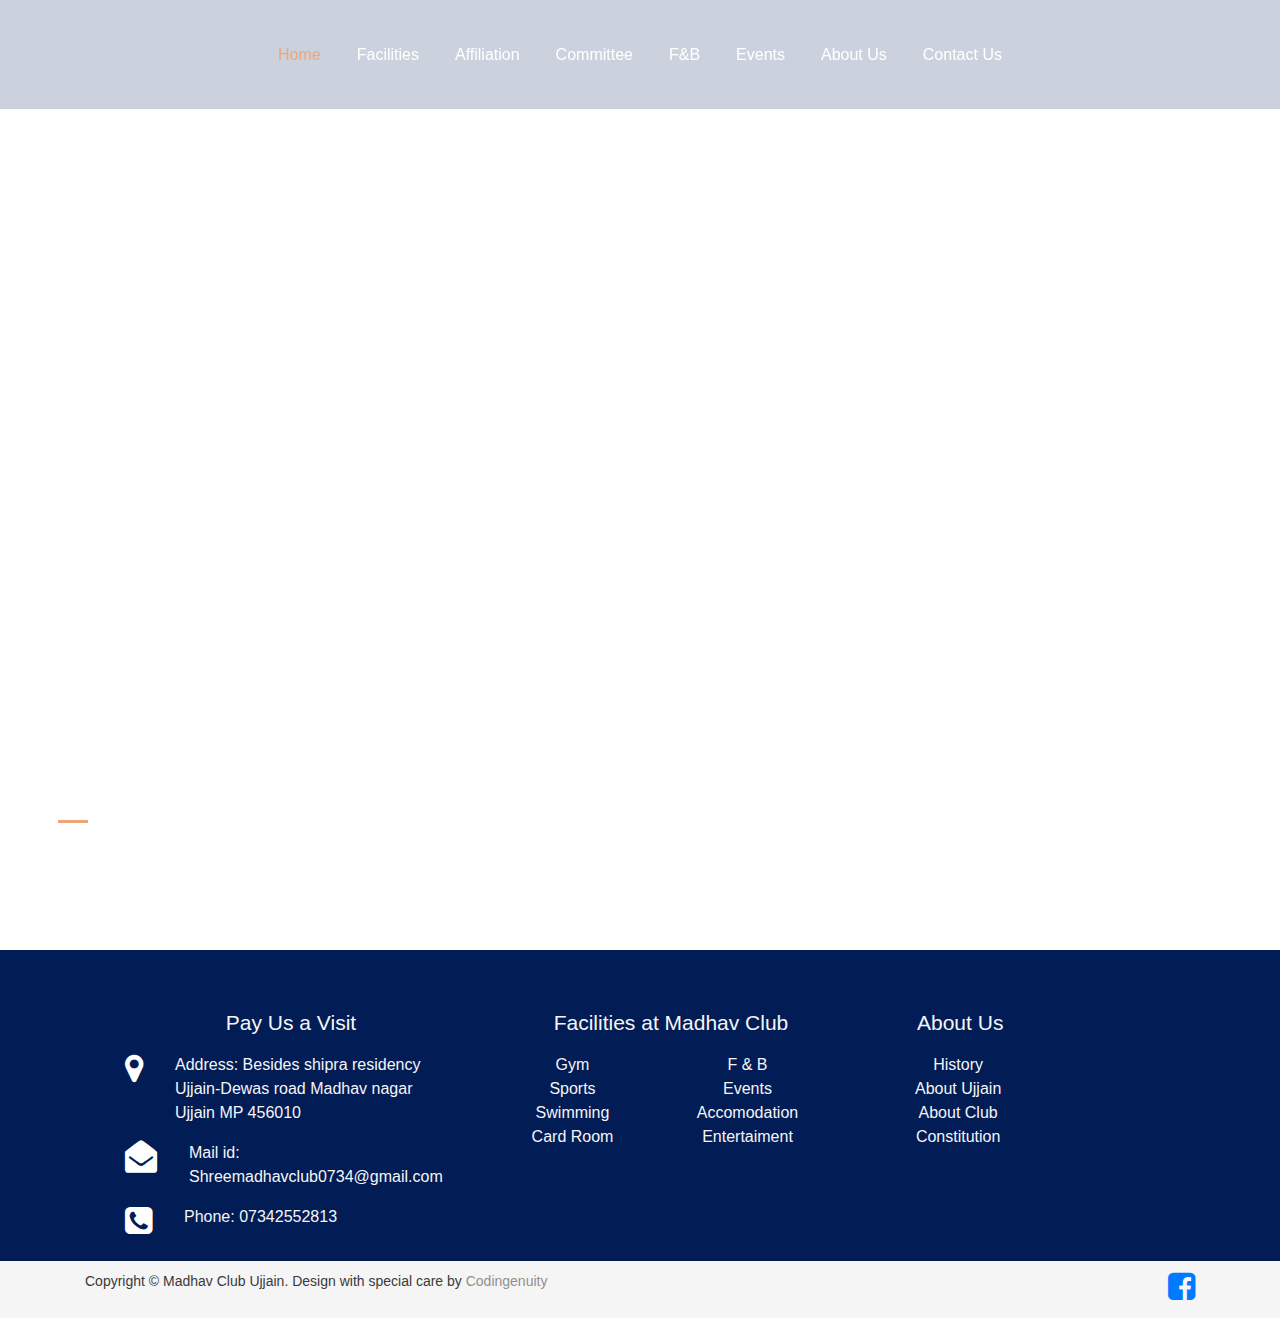
==== index.html @ c6f8807d "Commit" ====
<!DOCTYPE html>
<html lang="en">
<head>
    <meta charset="UTF-8">
    <meta http-equiv="X-UA-Compatible" content="IE=edge">
    <meta name="viewport" content="width=device-width, initial-scale=1.0">
    <title>Madhav Club</title>
    <link href="./css/bootstrap.min.css" rel="stylesheet" type="text/css">
    <link href="./css/fontawesome-all.min.css" rel="stylesheet" type="text/css">
    <link href="./css/animate.min.css" rel="stylesheet" type="text/css">
    <link href="./css/slicknav.min.css" rel="stylesheet" type="text/css">
    <link href="./css/owl.carousel.min.css" rel="stylesheet" type="text/css">
    <link href="./css/magnific-popup.css" rel="stylesheet" type="text/css">
    <link href="./css/style.css" rel="stylesheet" type="text/css">
    <link rel="stylesheet" href="https://cdnjs.cloudflare.com/ajax/libs/font-awesome/4.7.0/css/font-awesome.min.css">
    <link rel="stylesheet" href="https://maxcdn.bootstrapcdn.com/bootstrap/4.5.2/css/bootstrap.min.css">
    <script src="https://cdnjs.cloudflare.com/ajax/libs/popper.js/1.16.0/umd/popper.min.js"></script>
    <script src="https://maxcdn.bootstrapcdn.com/bootstrap/4.5.2/js/bootstrap.min.js"></script>
</head>
<body>
    <header>
        <nav>
            <ul>
                <li>
                    <a href="#home">Home</a></li>
                <li class="dropdown">
                    <a href="#">Facilities</a>
                    <div class="dropdown-menu">
                        <a class="dropdown-item" href="#">Sports</a>
                        <a class="dropdown-item" href="#">Accomodation</a>
                        <a class="dropdown-item" href="#">Events</a>
                        <a class="dropdown-item" href="#">Club Talk</a>
                        <a class="dropdown-item" href="#">Entertaiment</a>
                    </div>
                </li>
                <li><a href="#">Affiliation</a></li>
                <li><a href="#">Committee</a></li>
                <li class="dropdown">
                    <a href="#">F&B</a>
                    <div class="dropdown-menu">
                        <a class="dropdown-item" href="#">Restaurant</a>
                        <a class="dropdown-item" href="#">Bar</a>
                    </div>
                </li>
                <li><a href="#">Events</a></li>
                <li><a href="#">About Us</a></li>
                <li><a href="#">Contact Us</a></li>
            </ul>
        </nav>
    </header>
    <!-- <nav class="navibar navibar-expand-sm bg-light navibar-dark opacity-less">
        <ul class="navibar-navi navibar-navi-center opacity-less">

            <li class="drop1">
                <div class="merry">
                    <a class="navb-link text-uppercase " href="#">Sports </a>
                    <div class="drop-content1">
                        <div class="row">
                            <div class="col-sm-6 ">
                                <a class="navi-link " href="#">Badminton</a>
                                <hr />
                                <a class="navi-link " href="#">Squash</a>
                                <hr />
                                <a class="navi-link " href="#">Table Tenis</a>
                                <hr/>
                                <a class="navi-link " href="#">Tennis</a>
                            </div>

                            <div class="col-sm-6"></div>
                        </div>
                    </div>
                </div>
            </li>

            <li class="drop2">
                <div class="merry">
                    <a class="navb-link text-uppercase " href="#">Recreaction </a>
                    <div class="drop-content2 text-truncate text-left font-weight-normal">
                        <div class="row">
                            <div class="col-sm-6">
                                <a class="navi-link" href="#">Swimming Pool</a>
                                <hr />
                                <a class="navi-link" href="#">Gym</a>

                            </div>
                            <div class="col-sm-6"></div>
                        </div>
                    </div>
                </div>
            </li>

            <li class="drop3">
                <div class="merry">
                    <a class="navb-link text-uppercase" href="#">Card Room </a>
                    <div class="drop-content3 text-truncate text-left font-weight-normal">
                        <div class="row">
                            <div class="col-sm-6">
                                <a class="navi-link" href="#">Billiards</a>
                                <hr />
                                <a class="navi-link" href="#">Snooker</a>

                            </div>
                            <div class="col-sm-6"></div>
                        </div>
                    </div>
                </div>
            </li>

        </ul>
    </nav> -->
    <main id="home">
        <section class="owl-carousel slider-carousel">
            <div class=single-slider data-background="./images/gym1.jpg"></div>
            <div class=single-slider data-background="./images/gym1.jpg"></div>
            <div class=single-slider data-background="./images/gym1.jpg"></div>

        </section>
</main>
<footer>
    <div class="container">
        <div class="row">
            <div class="col-lg-4 col-md-12 col-12 footerdiv">
                <div class="maddress">
                    <h1> Pay Us a Visit</h1>
                    <ul>

                        <li class="addlist">
                            <div class="iconlist">
                                <i class="fa fa-map-marker fa-2x" aria-hidden="true"></i>
                                <p> Address: Besides shipra residency Ujjain-Dewas road Madhav nagar Ujjain MP 456010</p>
                            </div>
                        </li>
                        <li class="addlist">
                            <div class="iconlist">
                                <i class="fa fa-envelope-open fa-2x" aria-hidden="true"></i>
                                <p>Mail id: Shreemadhavclub0734@gmail.com</p>
                            </div>
                        </li>
                        <li class="addlist">
                            <div class="iconlist">
                                <i class="fa fa-phone-square fa-2x" aria-hidden="true"></i>
                                <p>Phone: 07342552813 </p>
                            </div>
                        </li>
                    </ul>
                </div>
            </div>

            <div class="col-lg-4 col-md-12 col-12 facidiv">
                <div class="maddress">
                    <h1> Facilities at Madhav Club</h1>
                    <div class="twofacility">
                        <div class="fac1">
                            <ul class="implinks">
                                <LI> <a href="#"> Gym</a></LI>
                                <LI> <a href="#">Sports </a></LI>
                                <LI> <a href="#">Swimming </a></LI>
                                <LI> <a href="#"> Card Room</a></LI>
                            </ul>
                        </div>

                        <div class="fac2">
                            <ul class="implinks">
                                <LI> <a href="#"> F & B</a></LI>
                                <LI> <a href="#"> Events</a></LI>
                                <LI> <a href="#"> Accomodation</a></LI>
                                <LI> <a href="#"> Entertaiment</a></LI>
                            </ul>
                        </div>
                    </div>

                </div>
            </div>

            <div class="col-lg-4 col-md-12 col-12 ">
                <div class="maddress">
                    <h3> About Us</h3>
                    <div class="fac3">
                        <ul class="implinks">
                            <LI> <a href="#"> History</a></LI>
                            <LI> <a href="#"> About Ujjain</a></LI>
                            <LI> <a href="#"> About Club</a></LI>
                            <LI> <a href="#"> Constitution</a></LI>
                        </ul>
                    </div>

                </div>
            </div>
        </div>
    </div>
</footer>

<div id="subfooter">
    <div class="container">
        <div class="row">
            <div class="col-lg-9 col-md-12 col-12">

                <div class="mlinks">
                    <p>Copyright <span>&copy; Madhav Club Ujjain. Design with special care by <a href="https://codingenuity.com/index.html"> Codingenuity</a>
      </div>
    </div>

    <div class="col-lg-3 col-md-12 col-12">
  <div class="mfacebook">
    <a href="#" class="facebook" target="fac">
    <i class="fa fa-facebook-square fa-2x float-right " aria-hidden="true" id="fb"></i>
  </a>
  </div>
</div>

    
    <script src="./js/jquery-3.5.1.min.js"></script>
    <script src="./js/bootstrap.bundle.min.js"></script>
    <script src="./js/jquery.slicknav.min.js"></script>
    <script src="./js/owl.carousel.min.js"></script>
    <script src="./js/jquery.magnific-popup.min.js"></script>
    <script src="./js/wow.min.js"></script>
    <script src="./js/imagesloaded.pkgd.min.js"></script>
    <script src="./js/isotope.pkgd.min.js"></script>
    <script src="./js/jquery.parallax-1.1.3.js"></script>
    <script src="./js/jquery.waypoints.min.js"></script>
    <script src="./js/jquery.counterup.min.js"></script>
    <script src="./js/jquery.scrollUp.min.js"></script>
    <script src="./js/main.js"></script>
</body>
</html>
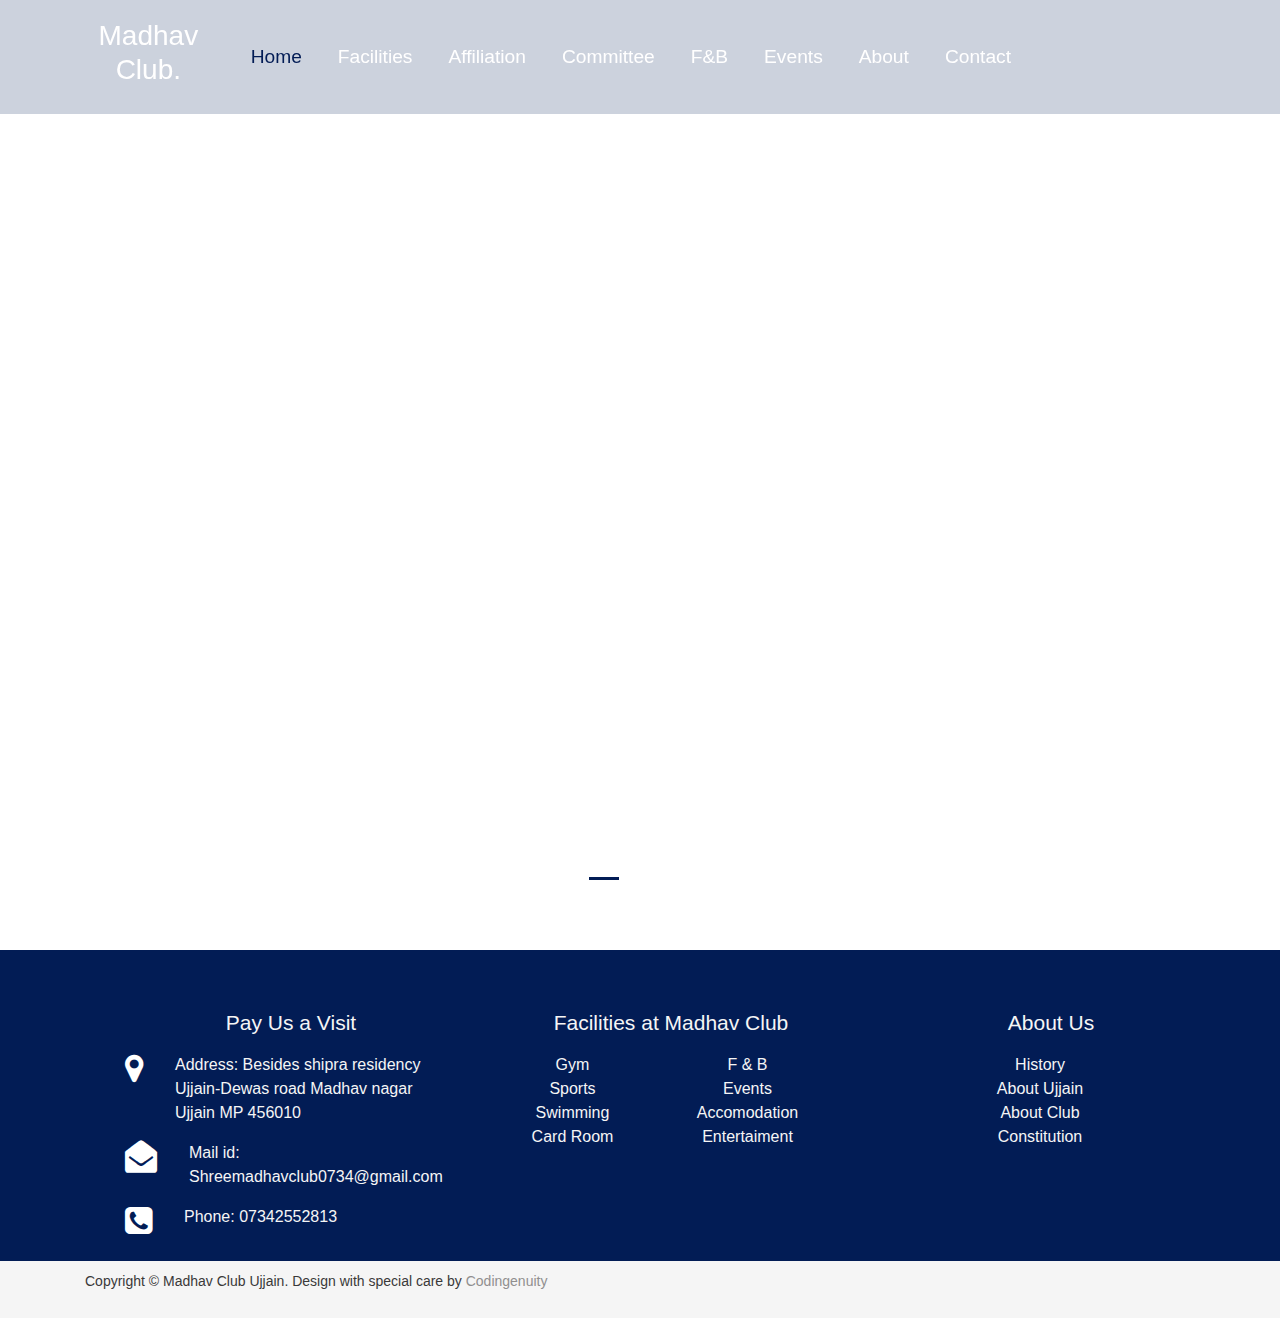
==== commit 43518b88: "Commit" ====
--- a/index.html
+++ b/index.html
@@ -19,34 +19,47 @@
 </head>
 <body>
     <header>
-        <nav>
-            <ul>
-                <li>
-                    <a href="#home">Home</a></li>
-                <li class="dropdown">
-                    <a href="#">Facilities</a>
-                    <div class="dropdown-menu">
-                        <a class="dropdown-item" href="#">Sports</a>
-                        <a class="dropdown-item" href="#">Accomodation</a>
-                        <a class="dropdown-item" href="#">Events</a>
-                        <a class="dropdown-item" href="#">Club Talk</a>
-                        <a class="dropdown-item" href="#">Entertaiment</a>
-                    </div>
-                </li>
-                <li><a href="#">Affiliation</a></li>
-                <li><a href="#">Committee</a></li>
-                <li class="dropdown">
-                    <a href="#">F&B</a>
-                    <div class="dropdown-menu">
-                        <a class="dropdown-item" href="#">Restaurant</a>
-                        <a class="dropdown-item" href="#">Bar</a>
-                    </div>
-                </li>
-                <li><a href="#">Events</a></li>
-                <li><a href="#">About Us</a></li>
-                <li><a href="#">Contact Us</a></li>
-            </ul>
-        </nav>
+        <div class="container-fluid">
+            <div class="row align-items-center">
+                <div class="col-md-4 col-xl-2"><a href="./index.html" class=logo>
+                    <!--                <img alt="" src="{% static 'img/logo.png' %}">--></a>
+                    <center><h3 style="color:#fff;">Madhav Club.</h3></center>
+                </div>
+                <div class="col-xl-7 d-none d-xl-block" style="font-size:120%; margin-left:40px;">
+                    <nav>
+                        <ul>
+                            <li>
+                                <a href="#home">Home</a></li>
+                            <li class="dropdown">
+                                <a href="#">Facilities</a>
+                                <div class="dropdown-menu">
+                                    <a class="dropdown-item" href="#">Sports</a>
+                                    <a class="dropdown-item" href="#">Accomodation</a>
+                                    <a class="dropdown-item" href="#">Events</a>
+                                    <a class="dropdown-item" href="#">Club Talk</a>
+                                    <a class="dropdown-item" href="#">Entertaiment</a>
+                                </div>
+                            </li>
+                            <li><a href="#">Affiliation</a></li>
+                            <li><a href="#">Committee</a></li>
+                            <li class="dropdown">
+                                <a href="#">F&B</a>
+                                <div class="dropdown-menu">
+                                    <a class="dropdown-item" href="#">Restaurant</a>
+                                    <a class="dropdown-item" href="#">Bar</a>
+                                </div>
+                            </li>
+                            <li><a href="#">Events</a></li>
+                            <li><a href="#">About</a></li>
+                            <li><a href="#">Contact</a></li>
+                        </ul>
+                    </nav>
+                </div>
+                <div class="col-lg-12 d-xl-none">
+                    <div class=mobile-menu></div>
+                </div>
+            </div>
+        </div>
     </header>
     <!-- <nav class="navibar navibar-expand-sm bg-light navibar-dark opacity-less">
         <ul class="navibar-navi navibar-navi-center opacity-less">
@@ -174,8 +187,8 @@
 
             <div class="col-lg-4 col-md-12 col-12 ">
                 <div class="maddress">
-                    <h3> About Us</h3>
-                    <div class="fac3">
+                    <h1>About Us</h1>
+                    <div class="fac2">
                         <ul class="implinks">
                             <LI> <a href="#"> History</a></LI>
                             <LI> <a href="#"> About Ujjain</a></LI>
@@ -197,17 +210,11 @@
 
                 <div class="mlinks">
                     <p>Copyright <span>&copy; Madhav Club Ujjain. Design with special care by <a href="https://codingenuity.com/index.html"> Codingenuity</a>
-      </div>
-    </div>
-
-    <div class="col-lg-3 col-md-12 col-12">
-  <div class="mfacebook">
-    <a href="#" class="facebook" target="fac">
-    <i class="fa fa-facebook-square fa-2x float-right " aria-hidden="true" id="fb"></i>
-  </a>
-  </div>
+                </div>
+            </div>
+        </div>
+    </div>    
 </div>
-
     
     <script src="./js/jquery-3.5.1.min.js"></script>
     <script src="./js/bootstrap.bundle.min.js"></script>
--- a/css/style.css
+++ b/css/style.css
@@ -55,7 +55,12 @@
 
 nav ul li.active a,
 nav ul li:hover a {
-    color: #eea676
+    color: #021c55
+}
+
+.fixed-top nav ul li.active a,
+.fixed-top nav ul li:hover a {
+    color: #5aa8e8
 }
 
 nav ul li a::before {
@@ -69,11 +74,89 @@
     transition-duration: .3s
 }
 
-/* nav ul li.active a::before,
-nav ul li:hover a::before {
-    background-color: #eea676;
-    width: 100%
-} */
+.slicknav_menu {
+    font-size: inherit;
+    background: #fff;
+    padding: 0;
+    position: absolute;
+    top: 15px;
+    left: 15px;
+    right: 15px;
+    z-index: 1
+}
+
+.slicknav_btn {
+    background-color: transparent;
+    border-radius: 0;
+    padding: 0;
+    margin: -54px 0 0
+}
+
+.slicknav_menu .slicknav_icon-bar {
+    background-color: #fff;
+    border-radius: 0;
+    box-shadow: none;
+    height: 3px;
+    width: 30px;
+    margin: 5px 0;
+    transition-duration: .3s
+}
+
+.slicknav_menu .slicknav_icon {
+    float: none
+}
+
+.slicknav_menu .slicknav_open .slicknav_icon-bar:nth-child(1) {
+    transform: rotate(45deg) translate(1px, 7px)
+}
+
+.slicknav_menu .slicknav_open .slicknav_icon-bar:nth-child(2) {
+    opacity: 0
+}
+
+.slicknav_menu .slicknav_open .slicknav_icon-bar:nth-child(3) {
+    transform: rotate(-45deg) translateY(-6px);
+    position: relative;
+    top: -1px
+}
+
+.slicknav_nav a {
+    color: #056c5f;
+    font-weight: 500
+}
+
+.slicknav_nav .slicknav_row:hover {
+    background-color: #021c5533;
+    border-radius: 0;
+    color: #fff
+}
+
+.slicknav_nav a:hover {
+    background-color: #021c55;
+    border-radius: 0;
+    color: #fff
+}
+.fixed-top .slicknav_nav a:hover {
+    background-color: #5aa8e8;
+    border-radius: 0;
+    color: #fff
+}
+
+.slicknav_nav .slicknav_row:hover a {
+    color: #fff
+}
+
+.slicknav_arrow {
+    float: right
+}
+
+.slicknav_icon:hover .slicknav_icon-bar {
+    background-color: #021c55
+}
+
+.fixed-top .slicknav_icon:hover .slicknav_icon-bar {
+    background-color: #5aa8e8
+}
 
 .dropdown-item:hover {
     color: #021c55 !important;
@@ -367,12 +450,12 @@
     position: absolute;
     right: 0;
     left: 0;
-    bottom: 120px;
-    width: 1200px;
-    margin-right: auto;
-    margin-left: auto;
+    bottom: 70px;
+    width: 100%;
     padding-right: 15px;
-    padding-left: 15px
+    padding-left: 15px;
+    display: flex;
+    justify-content: center;
 }
 
 .slider-carousel .owl-dots .owl-dot {
@@ -385,9 +468,8 @@
 }
 
 .slider-carousel .owl-dots .owl-dot.active {
-    background-color: #eea676
-}
-
+    background-color: #021c55
+}
 
 
 
@@ -524,4 +606,78 @@
     transition: 0.4s opacity ease-in-out;
 }
 
-
+@media (max-width: 575.98px) {
+    #slider{
+        width: 100%;
+    }
+
+}
+@media (min-width:576px) and (max-width:767.98px) {
+    .slider-carousel .owl-dots {
+        width: 540px
+    }
+}
+
+@media (max-width:768px) {
+    header {
+        padding: 15px 0
+    }
+    .slicknav_btn {
+        margin-top: -45px
+    }
+    .single-slider {
+        min-height: 780px
+    }
+    .slider-text h2 {
+        font-size: 34px
+    }
+    .slider-thumb {
+        display: none
+    }
+    .slider-carousel .owl-dots {
+        bottom: 90px;
+        width: 100%
+    }
+}
+
+
+@media (min-width:768px) and (max-width:991.98px) {
+    header {
+        padding: 15px 30px
+    }
+    .single-slider {
+        min-height: 780px
+    }
+    .slider-thumb {
+        display: none
+    }
+    .slider-carousel .owl-dots {
+        width: 720px
+    }
+}
+
+@media (min-width:992px) and (max-width:1199.98px) {
+    header {
+        padding: 15px 30px
+    }
+    .single-slider {
+        min-height: 780px
+    }
+    .slider-thumb {
+        display: none
+    }
+    .slider-carousel .owl-dots {
+        width: 960px
+    }
+}
+
+@media (min-width:1200px){
+    header {
+        padding-right: 50px;
+        padding-left: 50px
+    }
+    .slider-thumb {
+        right: 0;
+        width: 660px
+    }
+}
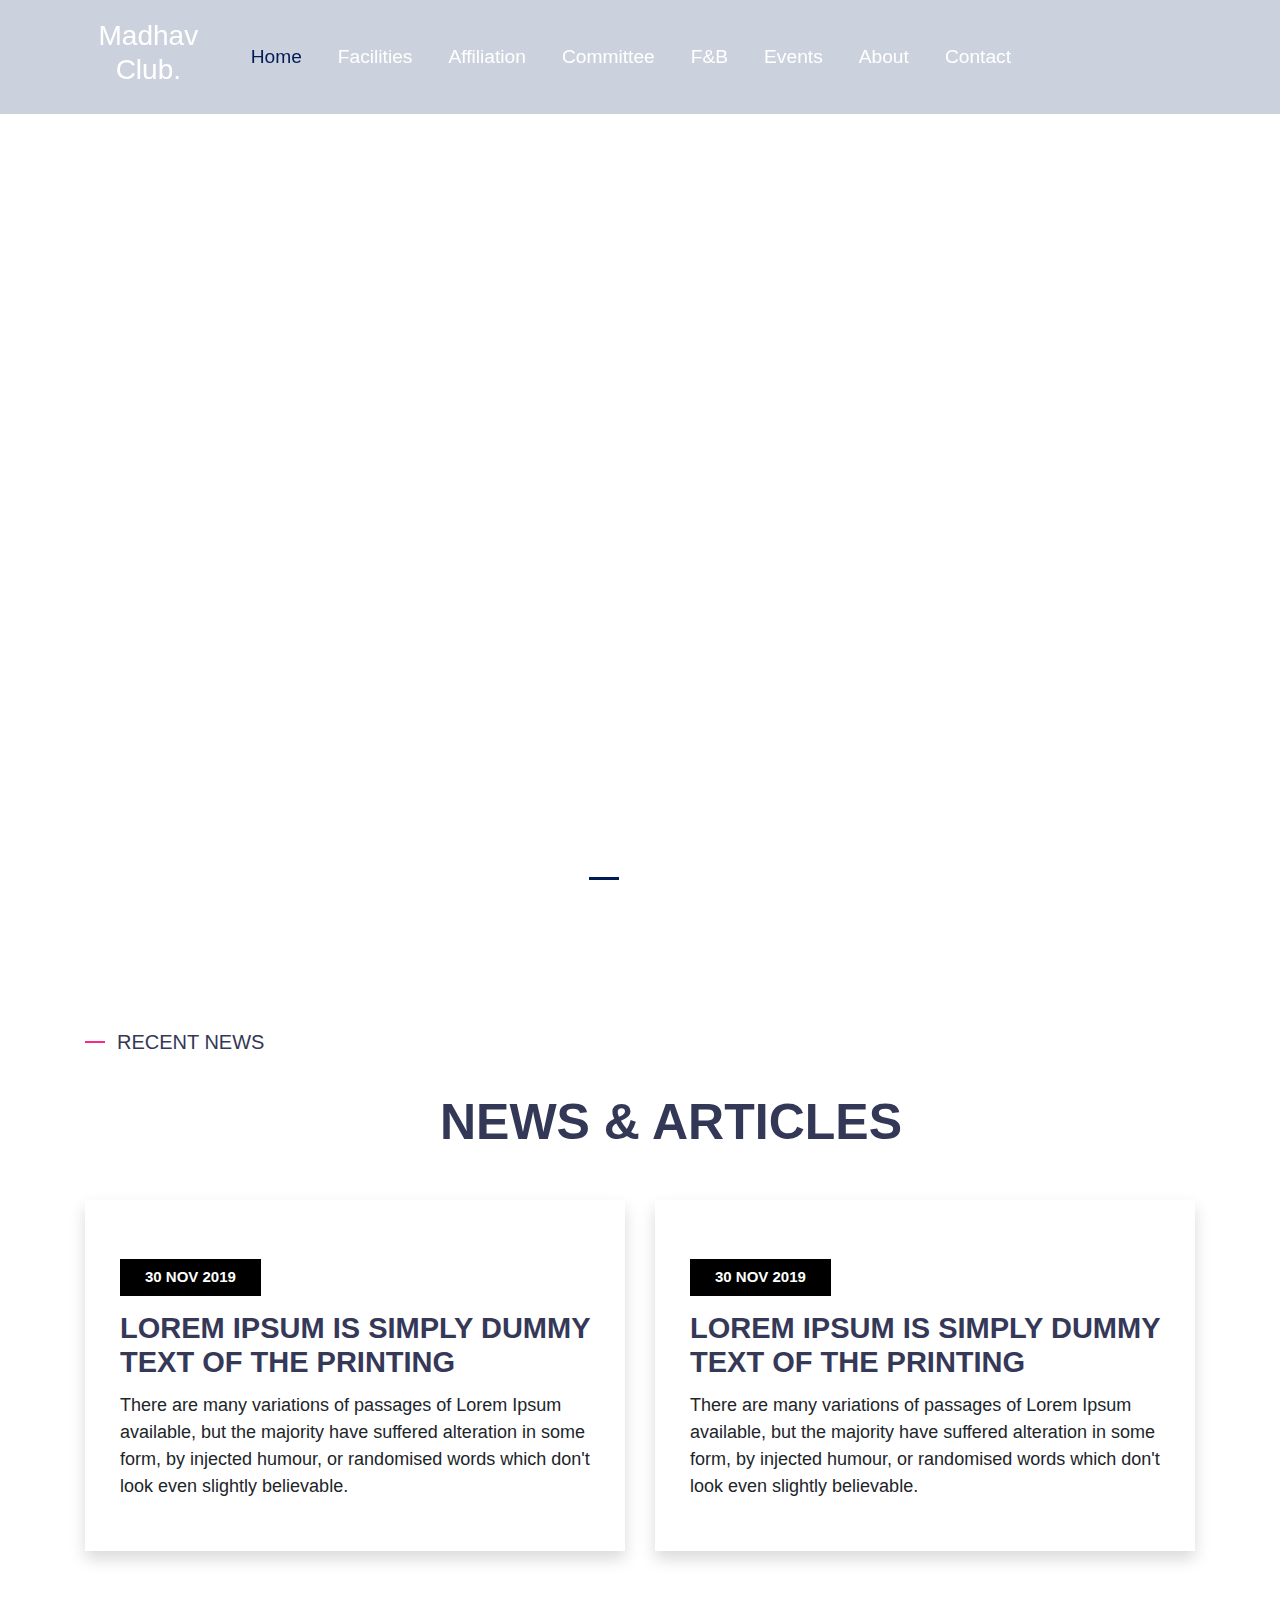
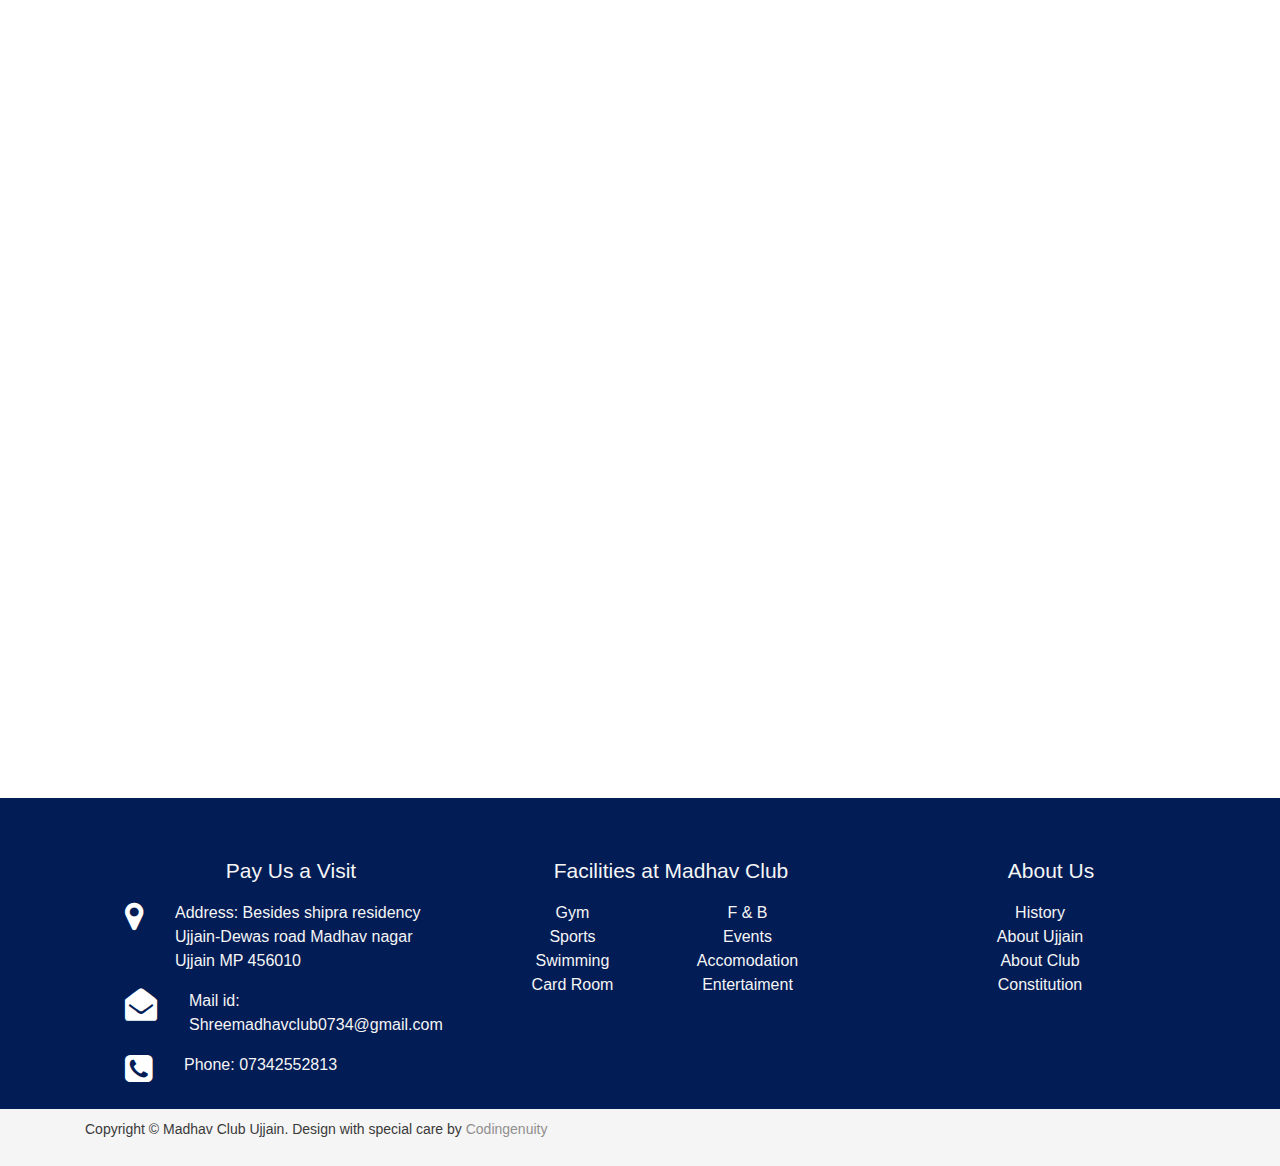
==== commit 5d7f1203: "Commit" ====
--- a/index.html
+++ b/index.html
@@ -1,5 +1,6 @@
 <!DOCTYPE html>
 <html lang="en">
+
 <head>
     <meta charset="UTF-8">
     <meta http-equiv="X-UA-Compatible" content="IE=edge">
@@ -14,22 +15,28 @@
     <link href="./css/style.css" rel="stylesheet" type="text/css">
     <link rel="stylesheet" href="https://cdnjs.cloudflare.com/ajax/libs/font-awesome/4.7.0/css/font-awesome.min.css">
     <link rel="stylesheet" href="https://maxcdn.bootstrapcdn.com/bootstrap/4.5.2/css/bootstrap.min.css">
+    <link rel="stylesheet" type="text/css" href="https://cdnjs.cloudflare.com/ajax/libs/twitter-bootstrap/4.3.1/css/bootstrap.css">
     <script src="https://cdnjs.cloudflare.com/ajax/libs/popper.js/1.16.0/umd/popper.min.js"></script>
     <script src="https://maxcdn.bootstrapcdn.com/bootstrap/4.5.2/js/bootstrap.min.js"></script>
 </head>
+
 <body>
     <header>
         <div class="container-fluid">
             <div class="row align-items-center">
                 <div class="col-md-4 col-xl-2"><a href="./index.html" class=logo>
-                    <!--                <img alt="" src="{% static 'img/logo.png' %}">--></a>
-                    <center><h3 style="color:#fff;">Madhav Club.</h3></center>
+                        <!--                <img alt="" src="{% static 'img/logo.png' %}">-->
+                    </a>
+                    <center>
+                        <h3 style="color:#fff;">Madhav Club.</h3>
+                    </center>
                 </div>
                 <div class="col-xl-7 d-none d-xl-block" style="font-size:120%; margin-left:40px;">
                     <nav>
                         <ul>
                             <li>
-                                <a href="#home">Home</a></li>
+                                <a href="#home">Home</a>
+                            </li>
                             <li class="dropdown">
                                 <a href="#">Facilities</a>
                                 <div class="dropdown-menu">
@@ -61,6 +68,8 @@
             </div>
         </div>
     </header>
+
+
     <!-- <nav class="navibar navibar-expand-sm bg-light navibar-dark opacity-less">
         <ul class="navibar-navi navibar-navi-center opacity-less">
 
@@ -121,6 +130,8 @@
 
         </ul>
     </nav> -->
+
+
     <main id="home">
         <section class="owl-carousel slider-carousel">
             <div class=single-slider data-background="./images/gym1.jpg"></div>
@@ -128,94 +139,152 @@
             <div class=single-slider data-background="./images/gym1.jpg"></div>
 
         </section>
-</main>
-<footer>
-    <div class="container">
-        <div class="row">
-            <div class="col-lg-4 col-md-12 col-12 footerdiv">
-                <div class="maddress">
-                    <h1> Pay Us a Visit</h1>
-                    <ul>
-
-                        <li class="addlist">
-                            <div class="iconlist">
-                                <i class="fa fa-map-marker fa-2x" aria-hidden="true"></i>
-                                <p> Address: Besides shipra residency Ujjain-Dewas road Madhav nagar Ujjain MP 456010</p>
-                            </div>
-                        </li>
-                        <li class="addlist">
-                            <div class="iconlist">
-                                <i class="fa fa-envelope-open fa-2x" aria-hidden="true"></i>
-                                <p>Mail id: Shreemadhavclub0734@gmail.com</p>
-                            </div>
-                        </li>
-                        <li class="addlist">
-                            <div class="iconlist">
-                                <i class="fa fa-phone-square fa-2x" aria-hidden="true"></i>
-                                <p>Phone: 07342552813 </p>
-                            </div>
-                        </li>
-                    </ul>
-                </div>
-            </div>
-
-            <div class="col-lg-4 col-md-12 col-12 facidiv">
-                <div class="maddress">
-                    <h1> Facilities at Madhav Club</h1>
-                    <div class="twofacility">
-                        <div class="fac1">
-                            <ul class="implinks">
-                                <LI> <a href="#"> Gym</a></LI>
-                                <LI> <a href="#">Sports </a></LI>
-                                <LI> <a href="#">Swimming </a></LI>
-                                <LI> <a href="#"> Card Room</a></LI>
-                            </ul>
-                        </div>
-
+    </main>
+
+
+    <section class="section-news">
+        <div class="container">
+            <div class="header-section">
+                <h3 class="small-title"><span></span>Recent News</h3>
+                <h2 class="title">News & Articles</h2>
+            </div>
+            <div class="row">
+                <!-- start single news -->
+                <div class="col-12 col-md-6">
+                    <div class="single-news">
+                        <a href="#"><img src="https://i.ibb.co/XbnqL9N/post1.jpg" alt=""></a>
+                        <div class="content">
+                            <span class="date">30 NOV 2019</span>
+                            <h3 class="title"><a href="#">Lorem Ipsum is simply dummy text of the printing</a></h3>
+                            <p class="text">There are many variations of passages of Lorem Ipsum available, but the
+                                majority have suffered alteration in some form, by injected humour, or randomised words
+                                which don't look even slightly believable.</p>
+                            <!-- <span class="author">By Admin</span>
+							<span class="comments">0 Comments</span> -->
+                        </div>
+                    </div>
+                </div>
+                <!-- / end single news -->
+                <!-- start single news -->
+                <div class="col-12 col-md-6">
+                    <div class="single-news">
+                        <a href="#"><img src="https://i.ibb.co/CstwX2t/post2.jpg" alt=""></a>
+                        <div class="content">
+                            <span class="date">30 NOV 2019</span>
+                            <h3 class="title"><a href="#">Lorem Ipsum is simply dummy text of the printing</a></h3>
+                            <p class="text">There are many variations of passages of Lorem Ipsum available, but the
+                                majority have suffered alteration in some form, by injected humour, or randomised words
+                                which don't look even slightly believable.</p>
+                            <!-- <span class="author">By Admin</span>
+							<span class="comments">0 Comments</span> -->
+                        </div>
+                    </div>
+                </div>
+                <!-- / end single news -->
+            </div>
+        </div>
+    </section>
+
+    <section style="padding: 80px 0px;">
+        <div class="container">
+            <iframe
+                src="https://www.google.com/maps/embed?pb=!1m18!1m12!1m3!1d3667.794040483989!2d75.78364231480384!3d23.177715984874716!2m3!1f0!2f0!3f0!3m2!1i1024!2i768!4f13.1!3m3!1m2!1s0x3963746a2f7984c5%3A0xe824f09a06f0d4aa!2sShree%20Madhav%20Club%20Ujjain!5e0!3m2!1sen!2sin!4v1655994791772!5m2!1sen!2sin"
+                width="1110" height="600" style="border:0;" allowfullscreen="" loading="lazy"
+                referrerpolicy="no-referrer-when-downgrade">
+            </iframe>
+        </div>
+    </section>
+
+
+    <footer>
+        <div class="container">
+            <div class="row">
+                <div class="col-lg-4 col-md-12 col-12 footerdiv">
+                    <div class="maddress">
+                        <h1> Pay Us a Visit</h1>
+                        <ul>
+
+                            <li class="addlist">
+                                <div class="iconlist">
+                                    <i class="fa fa-map-marker fa-2x" aria-hidden="true"></i>
+                                    <p> Address: Besides shipra residency Ujjain-Dewas road Madhav nagar Ujjain MP
+                                        456010</p>
+                                </div>
+                            </li>
+                            <li class="addlist">
+                                <div class="iconlist">
+                                    <i class="fa fa-envelope-open fa-2x" aria-hidden="true"></i>
+                                    <p>Mail id: Shreemadhavclub0734@gmail.com</p>
+                                </div>
+                            </li>
+                            <li class="addlist">
+                                <div class="iconlist">
+                                    <i class="fa fa-phone-square fa-2x" aria-hidden="true"></i>
+                                    <p>Phone: 07342552813 </p>
+                                </div>
+                            </li>
+                        </ul>
+                    </div>
+                </div>
+
+                <div class="col-lg-4 col-md-12 col-12 facidiv">
+                    <div class="maddress">
+                        <h1> Facilities at Madhav Club</h1>
+                        <div class="twofacility">
+                            <div class="fac1">
+                                <ul class="implinks">
+                                    <LI> <a href="#"> Gym</a></LI>
+                                    <LI> <a href="#">Sports </a></LI>
+                                    <LI> <a href="#">Swimming </a></LI>
+                                    <LI> <a href="#"> Card Room</a></LI>
+                                </ul>
+                            </div>
+
+                            <div class="fac2">
+                                <ul class="implinks">
+                                    <LI> <a href="#"> F & B</a></LI>
+                                    <LI> <a href="#"> Events</a></LI>
+                                    <LI> <a href="#"> Accomodation</a></LI>
+                                    <LI> <a href="#"> Entertaiment</a></LI>
+                                </ul>
+                            </div>
+                        </div>
+
+                    </div>
+                </div>
+
+                <div class="col-lg-4 col-md-12 col-12 ">
+                    <div class="maddress">
+                        <h1>About Us</h1>
                         <div class="fac2">
                             <ul class="implinks">
-                                <LI> <a href="#"> F & B</a></LI>
-                                <LI> <a href="#"> Events</a></LI>
-                                <LI> <a href="#"> Accomodation</a></LI>
-                                <LI> <a href="#"> Entertaiment</a></LI>
+                                <LI> <a href="#"> History</a></LI>
+                                <LI> <a href="#"> About Ujjain</a></LI>
+                                <LI> <a href="#"> About Club</a></LI>
+                                <LI> <a href="#"> Constitution</a></LI>
                             </ul>
                         </div>
-                    </div>
-
-                </div>
-            </div>
-
-            <div class="col-lg-4 col-md-12 col-12 ">
-                <div class="maddress">
-                    <h1>About Us</h1>
-                    <div class="fac2">
-                        <ul class="implinks">
-                            <LI> <a href="#"> History</a></LI>
-                            <LI> <a href="#"> About Ujjain</a></LI>
-                            <LI> <a href="#"> About Club</a></LI>
-                            <LI> <a href="#"> Constitution</a></LI>
-                        </ul>
-                    </div>
-
+
+                    </div>
+                </div>
+            </div>
+        </div>
+    </footer>
+
+    <div id="subfooter">
+        <div class="container">
+            <div class="row">
+                <div class="col-lg-9 col-md-12 col-12">
+
+                    <div class="mlinks">
+                        <p>Copyright <span>&copy; Madhav Club Ujjain. Design with special care by <a
+                                    href="https://codingenuity.com/index.html"> Codingenuity</a>
+                    </div>
                 </div>
             </div>
         </div>
     </div>
-</footer>
-
-<div id="subfooter">
-    <div class="container">
-        <div class="row">
-            <div class="col-lg-9 col-md-12 col-12">
-
-                <div class="mlinks">
-                    <p>Copyright <span>&copy; Madhav Club Ujjain. Design with special care by <a href="https://codingenuity.com/index.html"> Codingenuity</a>
-                </div>
-            </div>
-        </div>
-    </div>    
-</div>
-    
+
     <script src="./js/jquery-3.5.1.min.js"></script>
     <script src="./js/bootstrap.bundle.min.js"></script>
     <script src="./js/jquery.slicknav.min.js"></script>
@@ -229,5 +298,7 @@
     <script src="./js/jquery.counterup.min.js"></script>
     <script src="./js/jquery.scrollUp.min.js"></script>
     <script src="./js/main.js"></script>
+
 </body>
+
 </html>--- a/css/style.css
+++ b/css/style.css
@@ -1,6 +1,7 @@
-*{
+* {
     box-sizing: border-box;
 }
+
 body {
     color: #6e7797;
     font-family: Quicksand, sans-serif;
@@ -136,6 +137,7 @@
     border-radius: 0;
     color: #fff
 }
+
 .fixed-top .slicknav_nav a:hover {
     background-color: #5aa8e8;
     border-radius: 0;
@@ -221,7 +223,7 @@
     color: white;
     border: 5px solid white;
     background-size: cover;
-   
+
 }
 
 .drop2 {
@@ -383,6 +385,7 @@
     margin-top: 29px;
     margin-bottom: 11px
 }
+
 .slider-text h3 {
     color: #fff;
     font-size: 50px;
@@ -471,17 +474,116 @@
     background-color: #021c55
 }
 
+/* START NEWS SECTION */
+
+
+div.single-news>a,
+h3.title>a,
+div.single-news>a:hover,
+h3.title>a:hover {
+    text-decoration: none;
+    color: inherit;
+}
+
+section.section-news {
+    padding: 80px 0;
+}
+
+.section-news .header-section {
+    margin-bottom: 8px;
+}
+
+.section-news .header-section .small-title {
+    position: relative;
+    text-transform: uppercase;
+    color: #333856;
+    font-size: 20px;
+    font-family: "Ubuntu", sans-serif;
+}
+
+.section-news .header-section .small-title span {
+    display: inline-block;
+    height: 2px;
+    width: 20px;
+    background-color: #fe2782;
+    margin-right: 12px;
+    transform: translateY(-6px);
+}
+
+.section-news .header-section .title {
+    text-transform: uppercase;
+    font-weight: 700;
+    color: #333856;
+    font-family: "Ubuntu", sans-serif;
+    font-size: 50px;
+}
+
+.section-news .single-news {
+    margin-top: 30px;
+    box-shadow: 0 8px 15px 0 rgba(0, 0, 0, .15);
+}
+
+.section-news .single-news img {
+    width: 100%;
+}
+
+.section-news .single-news .content {
+    padding: 35px;
+}
+
+.section-news .single-news .date {
+    display: inline-block;
+    margin-bottom: 15px;
+    background-color: #000;
+    color: #fff;
+    font-weight: 700;
+    font-size: 15px;
+    padding: 7px 25px;
+}
+
+.section-news .single-news .title {
+    margin-bottom: 12px;
+    text-transform: uppercase;
+    font-weight: 700;
+    font-family: "Ubuntu", sans-serif;
+    font-size: 29px;
+}
+
+.section-news .single-news .title a {
+    text-decoration: none;
+    color: #353857;
+}
+
+.section-news .single-news .text {
+    font-size: 18px;
+}
+
+.section-news .single-news .author {
+    margin-right: 28px;
+}
+
+.section-news .single-news .author,
+.section-news .single-news .comments {
+    text-transform: uppercase;
+    font-weight: 600;
+    color: #000;
+    font-size: 18px;
+}
+
+
+/* END NEWS SECTION */
+
 
 
 footer {
     width: 100%;
     background-color: #021c55;
     height: auto;
-    display:flex;
+    display: flex;
     justify-content: space-between;
     align-items: center;
-	padding-top:30px;
-	
+    padding-top: 30px;
+
 }
 
 .maddress h1,
@@ -497,7 +599,7 @@
     padding-top: 30px;
     text-align: center;
     padding-left: 4.5rem;
-	
+
 }
 
 .addlist {
@@ -525,12 +627,12 @@
     display: flex;
     justify-content: space-between;
     align-items: center;
-	
-}
-.fac3 a
-{
-	padding-left:30px;
-	
+
+}
+
+.fac3 a {
+    padding-left: 30px;
+
 }
 
 .maddress h3 {
@@ -558,11 +660,11 @@
 ul li a:hover {
     text-decoration: none;
     color: rgb(120, 179, 247);
-	
-	
-}
-f
-.fac2,
+
+
+}
+
+f .fac2,
 ul li a:hover {
     text-decoration: none;
 }
@@ -607,77 +709,135 @@
 }
 
 @media (max-width: 575.98px) {
-    #slider{
+    #slider {
         width: 100%;
     }
-
-}
+    .section-news .header-section .small-title {
+		font-size: 18px;
+	}
+
+	.section-news .header-section .small-title span {
+		transform: translateY(-5px);
+	}
+
+	.section-news .header-section .title {
+	    font-size: 32px;
+	}
+}
+
 @media (min-width:576px) and (max-width:767.98px) {
     .slider-carousel .owl-dots {
         width: 540px
     }
+    .section-news .header-section .small-title {
+		font-size: 18px;
+	}
+
+	.section-news .header-section .small-title span {
+		transform: translateY(-5px);
+	}
+
+	.section-news .header-section .title {
+	    font-size: 32px;
+	}
 }
 
 @media (max-width:768px) {
     header {
         padding: 15px 0
     }
+
     .slicknav_btn {
         margin-top: -45px
     }
+
     .single-slider {
         min-height: 780px
     }
+
     .slider-text h2 {
         font-size: 34px
     }
+
     .slider-thumb {
         display: none
     }
+
     .slider-carousel .owl-dots {
         bottom: 90px;
         width: 100%
     }
-}
-
+
+}
 
 @media (min-width:768px) and (max-width:991.98px) {
     header {
         padding: 15px 30px
     }
+
     .single-slider {
         min-height: 780px
     }
+
     .slider-thumb {
         display: none
     }
+
     .slider-carousel .owl-dots {
         width: 720px
     }
+    .section-news .header-section .title {
+	    font-size: 40px;
+	}
+
+	.section-news .single-news .content {
+	    padding: 25px;
+	}
+
+	.section-news .single-news .title {
+		font-size: 22px;
+	}
+
+	.section-news .single-news .text {
+	    font-size: 16px;
+	}
+
+	.section-news .single-news .author,
+	.section-news .single-news .comments {
+		font-size: 14px;
+	}
+
+	.section-news .single-news .author {
+	    margin-right: 15px;
+	}
 }
 
 @media (min-width:992px) and (max-width:1199.98px) {
     header {
         padding: 15px 30px
     }
+
     .single-slider {
         min-height: 780px
     }
+
     .slider-thumb {
         display: none
     }
+
     .slider-carousel .owl-dots {
         width: 960px
     }
 }
 
-@media (min-width:1200px){
+@media (min-width:1200px) {
     header {
         padding-right: 50px;
         padding-left: 50px
     }
+
     .slider-thumb {
         right: 0;
         width: 660px
     }
-}
+}